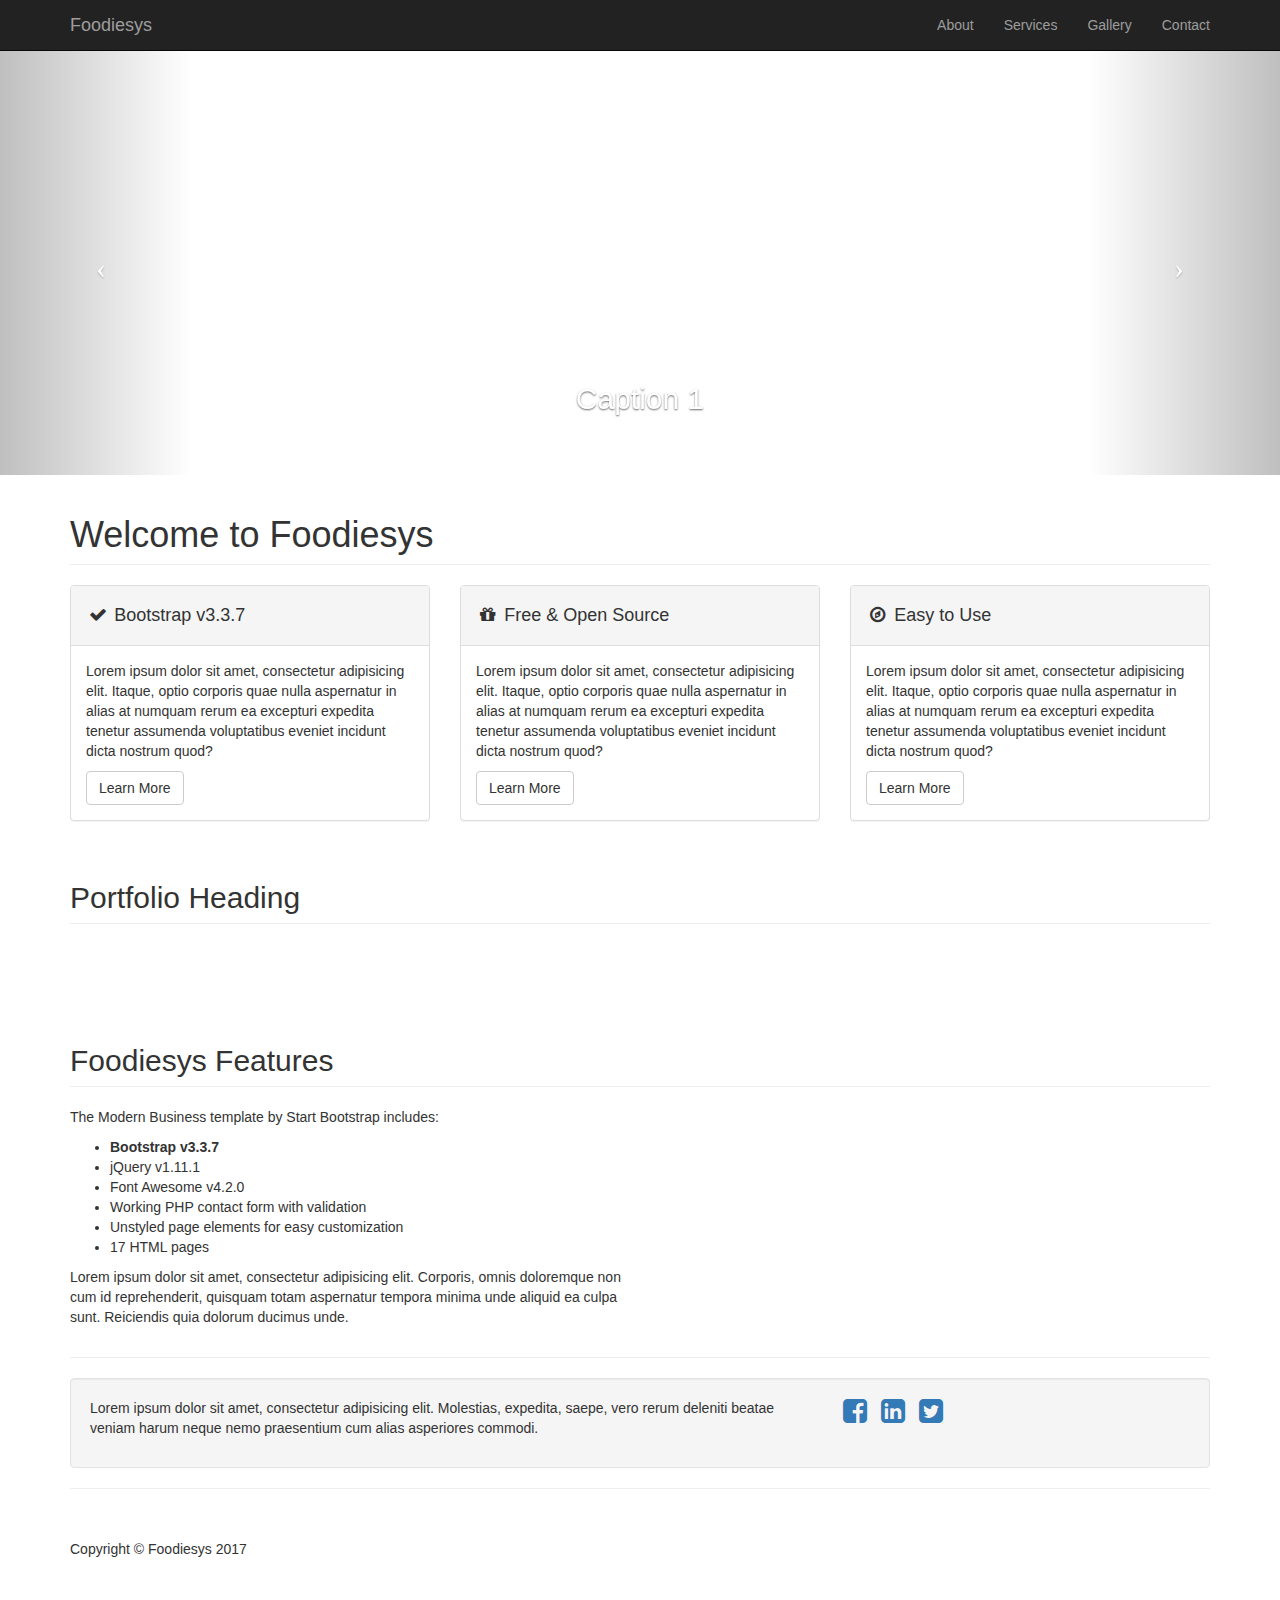
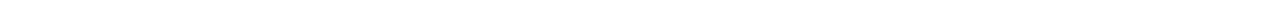
==== index.html @ 69440f58 "Add website" ====
<!DOCTYPE html>
<html lang="en">

<head>

    <meta charset="utf-8">
    <meta http-equiv="X-UA-Compatible" content="IE=edge">
    <meta name="viewport" content="width=device-width, initial-scale=1">
    <meta name="description" content="">
    <meta name="author" content="">

    <title>Modern Business - Start Bootstrap Template</title>

    <!-- Bootstrap Core CSS -->
    <link href="css/bootstrap.min.css" rel="stylesheet">

    <!-- Custom CSS -->
    <link href="css/modern-business.css" rel="stylesheet">

    <!-- Custom Fonts -->
    <link href="font-awesome/css/font-awesome.min.css" rel="stylesheet" type="text/css">

    <!-- HTML5 Shim and Respond.js IE8 support of HTML5 elements and media queries -->
    <!-- WARNING: Respond.js doesn't work if you view the page via file:// -->
    <!--[if lt IE 9]>
        <script src="https://oss.maxcdn.com/libs/html5shiv/3.7.0/html5shiv.js"></script>
        <script src="https://oss.maxcdn.com/libs/respond.js/1.4.2/respond.min.js"></script>
    <![endif]-->

</head>

<body>

    <!-- Navigation -->
    <nav class="navbar navbar-inverse navbar-fixed-top" role="navigation">
        <div class="container">
            <!-- Brand and toggle get grouped for better mobile display -->
            <div class="navbar-header">
                <button type="button" class="navbar-toggle" data-toggle="collapse" data-target="#bs-example-navbar-collapse-1">
                    <span class="sr-only">Toggle navigation</span>
                    <span class="icon-bar"></span>
                    <span class="icon-bar"></span>
                    <span class="icon-bar"></span>
                </button>
                <a class="navbar-brand" href="index.html">Foodiesys</a>
            </div>
            <!-- Collect the nav links, forms, and other content for toggling -->
            <div class="collapse navbar-collapse" id="bs-example-navbar-collapse-1">
                <ul class="nav navbar-nav navbar-right">
                    <li>
                        <a href="about.html">About</a>
                    </li>
                    <li>
                        <a href="services.html">Services</a>
                    </li>
                    <li>
                        <a href="gallery.html">Gallery</a>
                    </li>
                    <li>
                        <a href="contact.html">Contact</a>
                    </li>
                </ul>
            </div>
            <!-- /.navbar-collapse -->
        </div>
        <!-- /.container -->
    </nav>

    <!-- Header Carousel -->
    <header id="myCarousel" class="carousel slide">
        <!-- Indicators -->
        <ol class="carousel-indicators">
            <li data-target="#myCarousel" data-slide-to="0" class="active"></li>
            <li data-target="#myCarousel" data-slide-to="1"></li>
            <li data-target="#myCarousel" data-slide-to="2"></li>
        </ol>

        <!-- Wrapper for slides -->
        <div class="carousel-inner">
            <div class="item active">
                <div class="fill" style="background-image:url('https://image.ibb.co/fY9NGF/outreach.png');"></div>
                <div class="carousel-caption">
                    <h2>Caption 1</h2>
                </div>
            </div>
            <div class="item">
                <div class="fill" style="background-image:url('https://image.ibb.co/fY9NGF/outreach.png');"></div>
                <div class="carousel-caption">
                    <h2>Caption 2</h2>
                </div>
            </div>
            <div class="item">
                <div class="fill" style="background-image:url('https://image.ibb.co/fY9NGF/outreach.png');"></div>
                <div class="carousel-caption">
                    <h2>Caption 3</h2>
                </div>
            </div>
        </div>

        <!-- Controls -->
        <a class="left carousel-control" href="#myCarousel" data-slide="prev">
            <span class="icon-prev"></span>
        </a>
        <a class="right carousel-control" href="#myCarousel" data-slide="next">
            <span class="icon-next"></span>
        </a>
    </header>

    <!-- Page Content -->
    <div class="container">

        <!-- Marketing Icons Section -->
        <div class="row">
            <div class="col-lg-12">
                <h1 class="page-header">
                    Welcome to Foodiesys
                </h1>
            </div>
            <div class="col-md-4">
                <div class="panel panel-default">
                    <div class="panel-heading">
                        <h4><i class="fa fa-fw fa-check"></i> Bootstrap v3.3.7</h4>
                    </div>
                    <div class="panel-body">
                        <p>Lorem ipsum dolor sit amet, consectetur adipisicing elit. Itaque, optio corporis quae nulla aspernatur in alias at numquam rerum ea excepturi expedita tenetur assumenda voluptatibus eveniet incidunt dicta nostrum quod?</p>
                        <a href="#" class="btn btn-default">Learn More</a>
                    </div>
                </div>
            </div>
            <div class="col-md-4">
                <div class="panel panel-default">
                    <div class="panel-heading">
                        <h4><i class="fa fa-fw fa-gift"></i> Free &amp; Open Source</h4>
                    </div>
                    <div class="panel-body">
                        <p>Lorem ipsum dolor sit amet, consectetur adipisicing elit. Itaque, optio corporis quae nulla aspernatur in alias at numquam rerum ea excepturi expedita tenetur assumenda voluptatibus eveniet incidunt dicta nostrum quod?</p>
                        <a href="#" class="btn btn-default">Learn More</a>
                    </div>
                </div>
            </div>
            <div class="col-md-4">
                <div class="panel panel-default">
                    <div class="panel-heading">
                        <h4><i class="fa fa-fw fa-compass"></i> Easy to Use</h4>
                    </div>
                    <div class="panel-body">
                        <p>Lorem ipsum dolor sit amet, consectetur adipisicing elit. Itaque, optio corporis quae nulla aspernatur in alias at numquam rerum ea excepturi expedita tenetur assumenda voluptatibus eveniet incidunt dicta nostrum quod?</p>
                        <a href="#" class="btn btn-default">Learn More</a>
                    </div>
                </div>
            </div>
        </div>
        <!-- /.row -->

        <!-- Portfolio Section -->
        <div class="row">
            <div class="col-lg-12">
                <h2 class="page-header">Portfolio Heading</h2>
            </div>
            <div class="col-md-4 col-sm-6">
                <a href="portfolio-item.html">
                    <img class="img-responsive img-portfolio img-hover" src="http://placehold.it/700x450" alt="">
                </a>
            </div>
            <div class="col-md-4 col-sm-6">
                <a href="portfolio-item.html">
                    <img class="img-responsive img-portfolio img-hover" src="http://placehold.it/700x450" alt="">
                </a>
            </div>
            <div class="col-md-4 col-sm-6">
                <a href="portfolio-item.html">
                    <img class="img-responsive img-portfolio img-hover" src="http://placehold.it/700x450" alt="">
                </a>
            </div>
            <div class="col-md-4 col-sm-6">
                <a href="portfolio-item.html">
                    <img class="img-responsive img-portfolio img-hover" src="http://placehold.it/700x450" alt="">
                </a>
            </div>
            <div class="col-md-4 col-sm-6">
                <a href="portfolio-item.html">
                    <img class="img-responsive img-portfolio img-hover" src="http://placehold.it/700x450" alt="">
                </a>
            </div>
            <div class="col-md-4 col-sm-6">
                <a href="portfolio-item.html">
                    <img class="img-responsive img-portfolio img-hover" src="http://placehold.it/700x450" alt="">
                </a>
            </div>
        </div>
        <!-- /.row -->

        <!-- Features Section -->
        <div class="row">
            <div class="col-lg-12">
                <h2 class="page-header">Foodiesys Features</h2>
            </div>
            <div class="col-md-6">
                <p>The Modern Business template by Start Bootstrap includes:</p>
                <ul>
                    <li><strong>Bootstrap v3.3.7</strong>
                    </li>
                    <li>jQuery v1.11.1</li>
                    <li>Font Awesome v4.2.0</li>
                    <li>Working PHP contact form with validation</li>
                    <li>Unstyled page elements for easy customization</li>
                    <li>17 HTML pages</li>
                </ul>
                <p>Lorem ipsum dolor sit amet, consectetur adipisicing elit. Corporis, omnis doloremque non cum id reprehenderit, quisquam totam aspernatur tempora minima unde aliquid ea culpa sunt. Reiciendis quia dolorum ducimus unde.</p>
            </div>
            <div class="col-md-6">
                <img class="img-responsive" src="http://placehold.it/700x450" alt="">
            </div>
        </div>
        <!-- /.row -->

        <hr>

        <!-- Call to Action Section -->
        <div class="well">
            <div class="row">
                <div class="col-md-8">
                    <p>Lorem ipsum dolor sit amet, consectetur adipisicing elit. Molestias, expedita, saepe, vero rerum deleniti beatae veniam harum neque nemo praesentium cum alias asperiores commodi.</p>
                </div>
                <div class="col-md-4">
                    <ul class="list-inline">
                        <li><a href="#"><i class="fa fa-2x fa-facebook-square"></i></a>
                        </li>
                        <li><a href="#"><i class="fa fa-2x fa-linkedin-square"></i></a>
                        </li>
                        <li><a href="#"><i class="fa fa-2x fa-twitter-square"></i></a>
                        </li>
                    </ul>
                </div>
            </div>
        </div>

        <hr>

        <!-- Footer -->
        <footer>
            <div class="row">
                <div class="col-lg-12">
                    <p>Copyright &copy; Foodiesys 2017</p>
                </div>
            </div>
        </footer>

    </div>
    <!-- /.container -->

    <!-- jQuery -->
    <script src="js/jquery.js"></script>

    <!-- Bootstrap Core JavaScript -->
    <script src="js/bootstrap.min.js"></script>

    <!-- Script to Activate the Carousel -->
    <script>
    $('.carousel').carousel({
        interval: 5000 //changes the speed
    })
    </script>

</body>

</html>
---- css/modern-business.css ----
/*!
 * Start Bootstrap - Modern Business (http://startbootstrap.com/)
 * Copyright 2013-2016 Start Bootstrap
 * Licensed under MIT (https://github.com/BlackrockDigital/startbootstrap/blob/gh-pages/LICENSE)
 */

/* Global Styles */

html,
body {
    height: 100%;
}

body {
    padding-top: 50px; /* Required padding for .navbar-fixed-top. Remove if using .navbar-static-top. Change if height of navigation changes. */
}

.img-portfolio {
    margin-bottom: 30px;
}

.img-hover:hover {
    opacity: 0.8;
}

/* Home Page Carousel */

header.carousel {
    height: 50%;
}

header.carousel .item,
header.carousel .item.active,
header.carousel .carousel-inner {
    height: 100%;
}

header.carousel .fill {
    width: 100%;
    height: 100%;
    background-position: center;
    background-size: cover;
}

/* 404 Page Styles */

.error-404 {
    font-size: 100px;
}

/* Pricing Page Styles */

.price {
    display: block;
    font-size: 50px;
    line-height: 50px;
}

.price sup {
    top: -20px;
    left: 2px;
    font-size: 20px;
}

.period {
    display: block;
    font-style: italic;
}

/* Footer Styles */

footer {
    margin: 50px 0;
}

/* Responsive Styles */

@media(max-width:991px) {
    .customer-img,
    .img-related {
        margin-bottom: 30px;
    }
}

@media(max-width:767px) {
    .img-portfolio {
        margin-bottom: 15px;
    }

    header.carousel .carousel {
        height: 70%;
    }
}
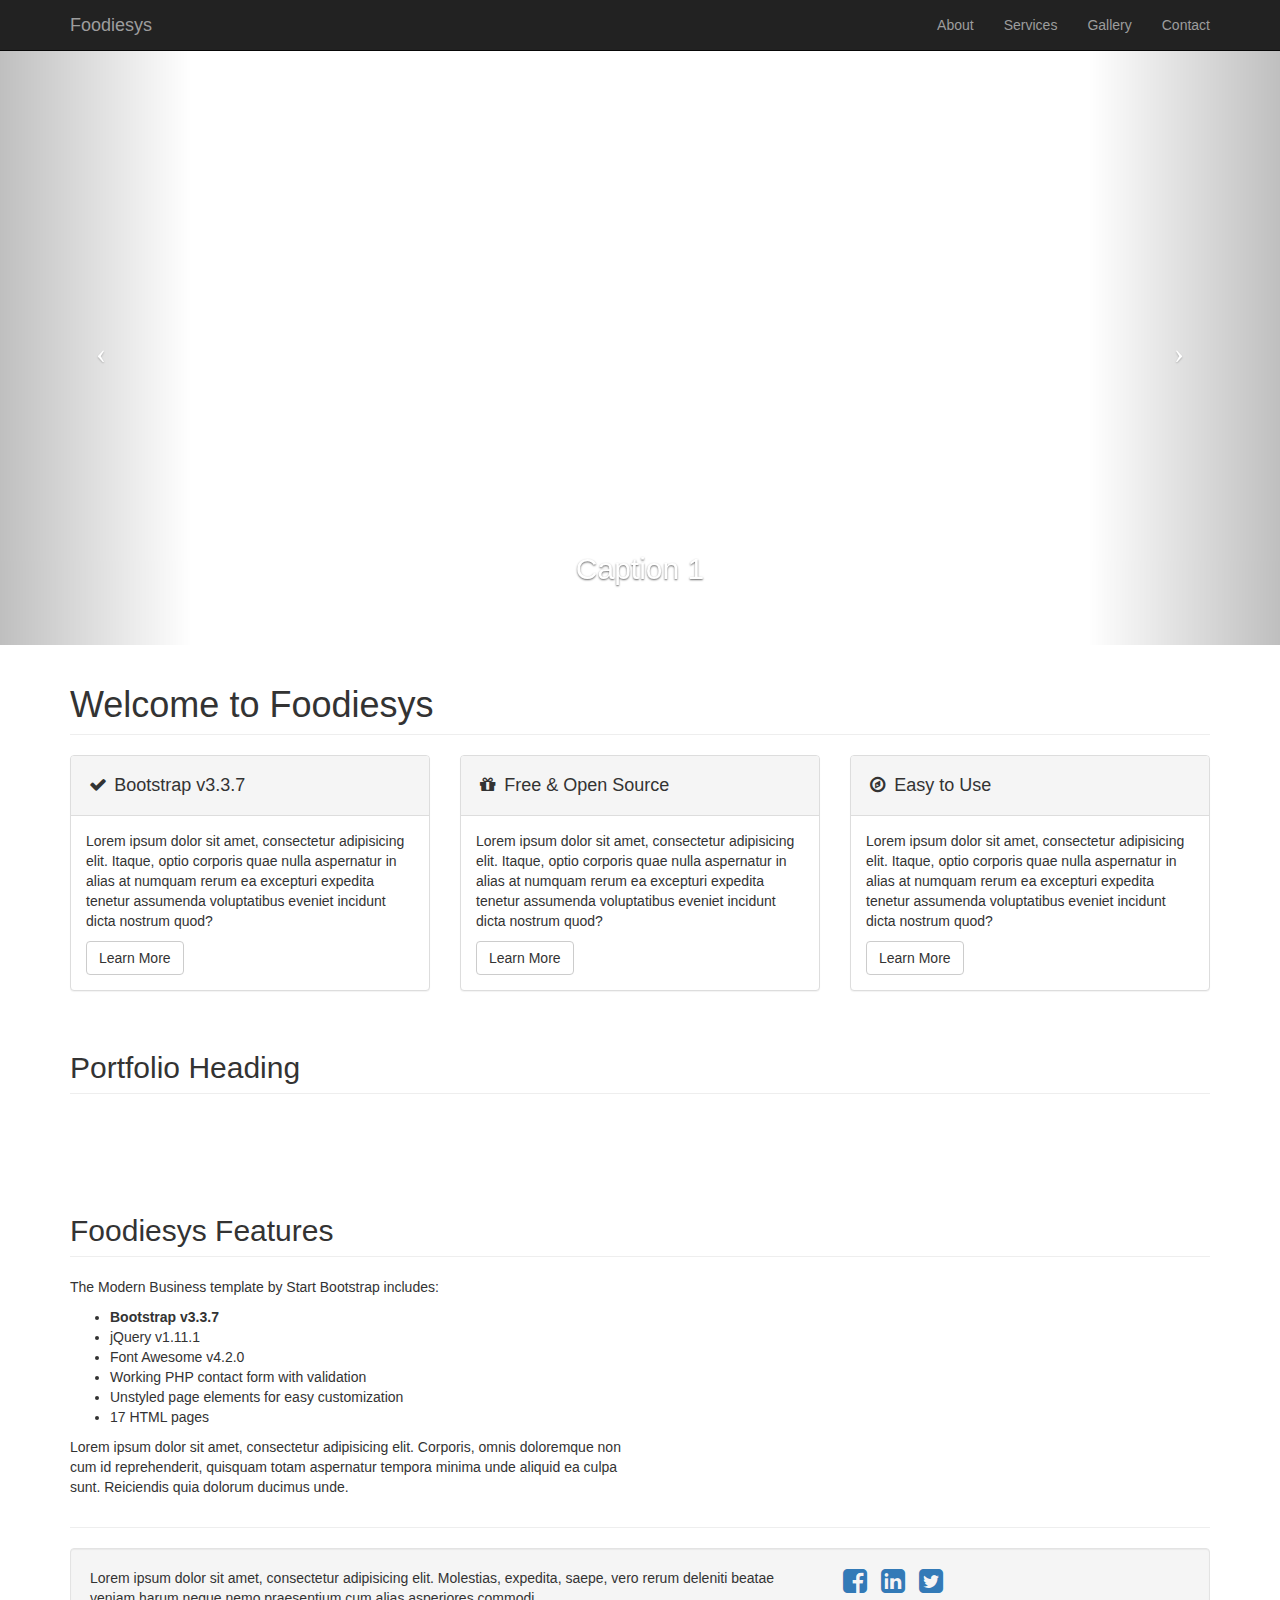
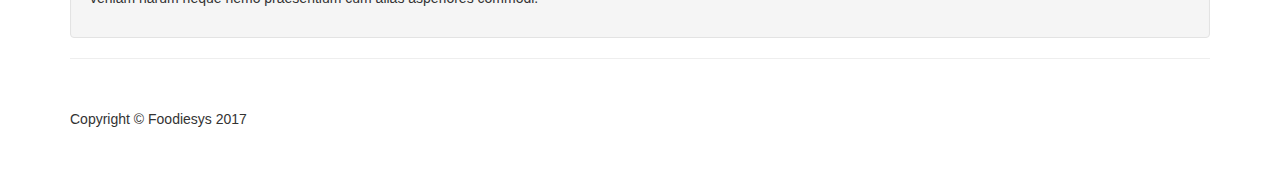
==== commit f88bc527: "Modify homepage corousal to 70 percent" ====
--- a/index.html
+++ b/index.html
@@ -15,7 +15,7 @@
     <link href="css/bootstrap.min.css" rel="stylesheet">
 
     <!-- Custom CSS -->
-    <link href="css/modern-business.css" rel="stylesheet">
+    <link href="css/modern-business.css?version=2" rel="stylesheet">
 
     <!-- Custom Fonts -->
     <link href="font-awesome/css/font-awesome.min.css" rel="stylesheet" type="text/css">
@@ -78,19 +78,19 @@
         <!-- Wrapper for slides -->
         <div class="carousel-inner">
             <div class="item active">
-                <div class="fill" style="background-image:url('https://image.ibb.co/fY9NGF/outreach.png');"></div>
+                <div class="fill" style="background-image:url('http://i66.tinypic.com/21myxag.jpg');"></div>
                 <div class="carousel-caption">
                     <h2>Caption 1</h2>
                 </div>
             </div>
             <div class="item">
-                <div class="fill" style="background-image:url('https://image.ibb.co/fY9NGF/outreach.png');"></div>
+                <div class="fill" style="background-image:url('http://i66.tinypic.com/21myxag.jpg');"></div>
                 <div class="carousel-caption">
                     <h2>Caption 2</h2>
                 </div>
             </div>
             <div class="item">
-                <div class="fill" style="background-image:url('https://image.ibb.co/fY9NGF/outreach.png');"></div>
+                <div class="fill" style="background-image:url('http://i66.tinypic.com/21myxag.jpg');"></div>
                 <div class="carousel-caption">
                     <h2>Caption 3</h2>
                 </div>
--- a/css/modern-business.css
+++ b/css/modern-business.css
@@ -26,7 +26,7 @@
 /* Home Page Carousel */
 
 header.carousel {
-    height: 50%;
+    height: 70%;
 }
 
 header.carousel .item,
@@ -90,4 +90,4 @@
     header.carousel .carousel {
         height: 70%;
     }
-}+}
